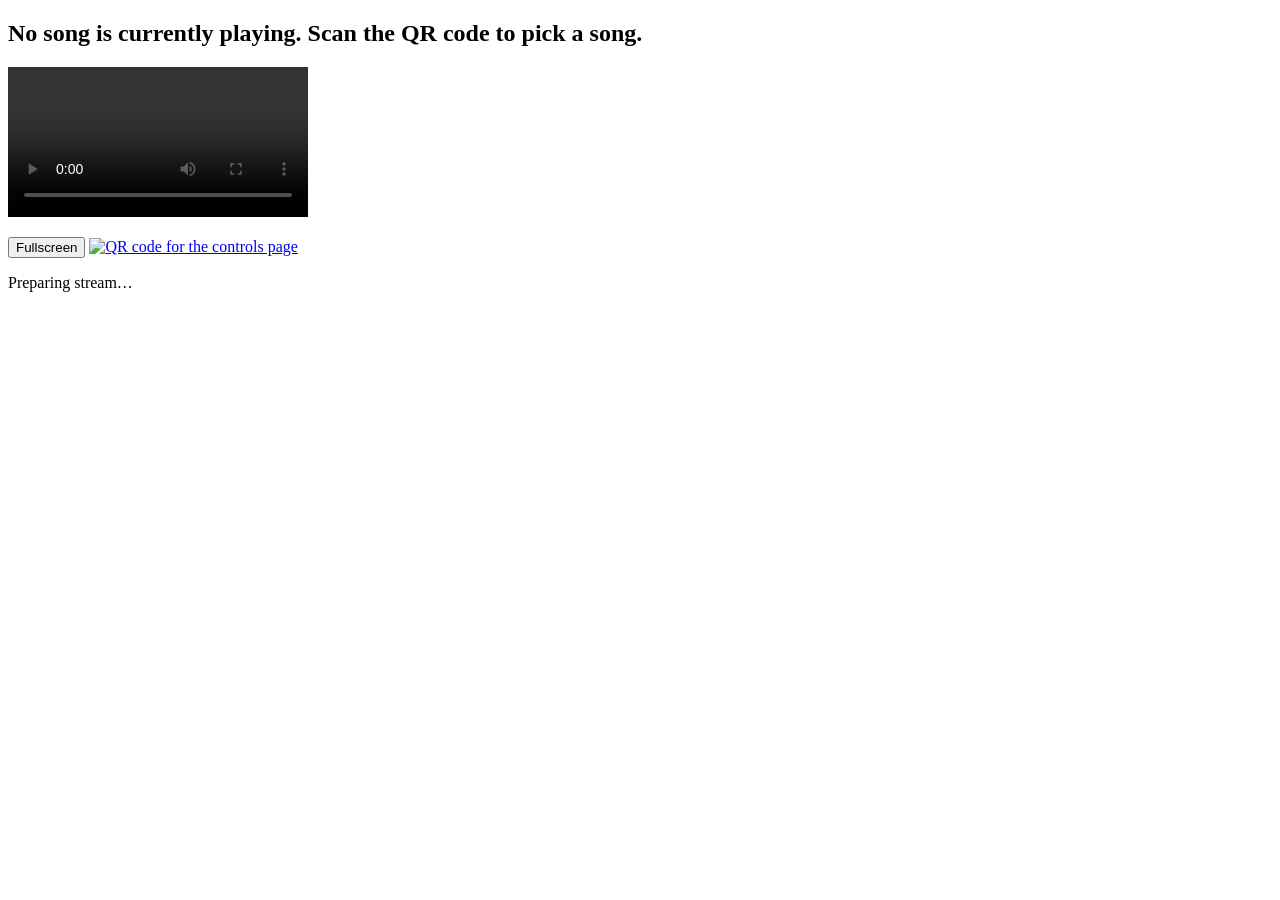
==== web/index.html @ 139ff6c7 "Initial commit" ====
<!DOCTYPE html>
<html lang="en">
  <head>
    <meta charset="UTF-8" />
    <meta name="viewport" content="width=device-width, initial-scale=1" />
    <title>Player</title>
    <link rel="stylesheet" href="/static/style.css" />
    <script src="/static/vendor/hls.min.js"></script>
  </head>
  <body class="player-page">
    <main>
      <header id="player-header">
        <h2 id="now-playing">No song is currently playing. Scan the QR code to pick a song.</h2>
      </header>
      <div id="stage">
        <video id="player" controls controlsList="nofullscreen" playsinline></video>
        <div id="fs-caption">
          <p id="fs-title"></p>
          <p id="fs-detail"></p>
        </div>
        <div id="player-tools">
          <button id="fs-toggle" type="button">Fullscreen</button>
          <a id="controls-code" href="/controls" title="Scan to open controls">
            <img src="/controls-code.png" alt="QR code for the controls page" width="88" height="88" />
          </a>
        </div>
        <div id="overlay" class="hidden">
          <div class="spinner"></div>
          <p id="overlay-text">Preparing stream…</p>
        </div>
      </div>
    </main>
    <script src="/static/app.js"></script>
  </body>
</html>
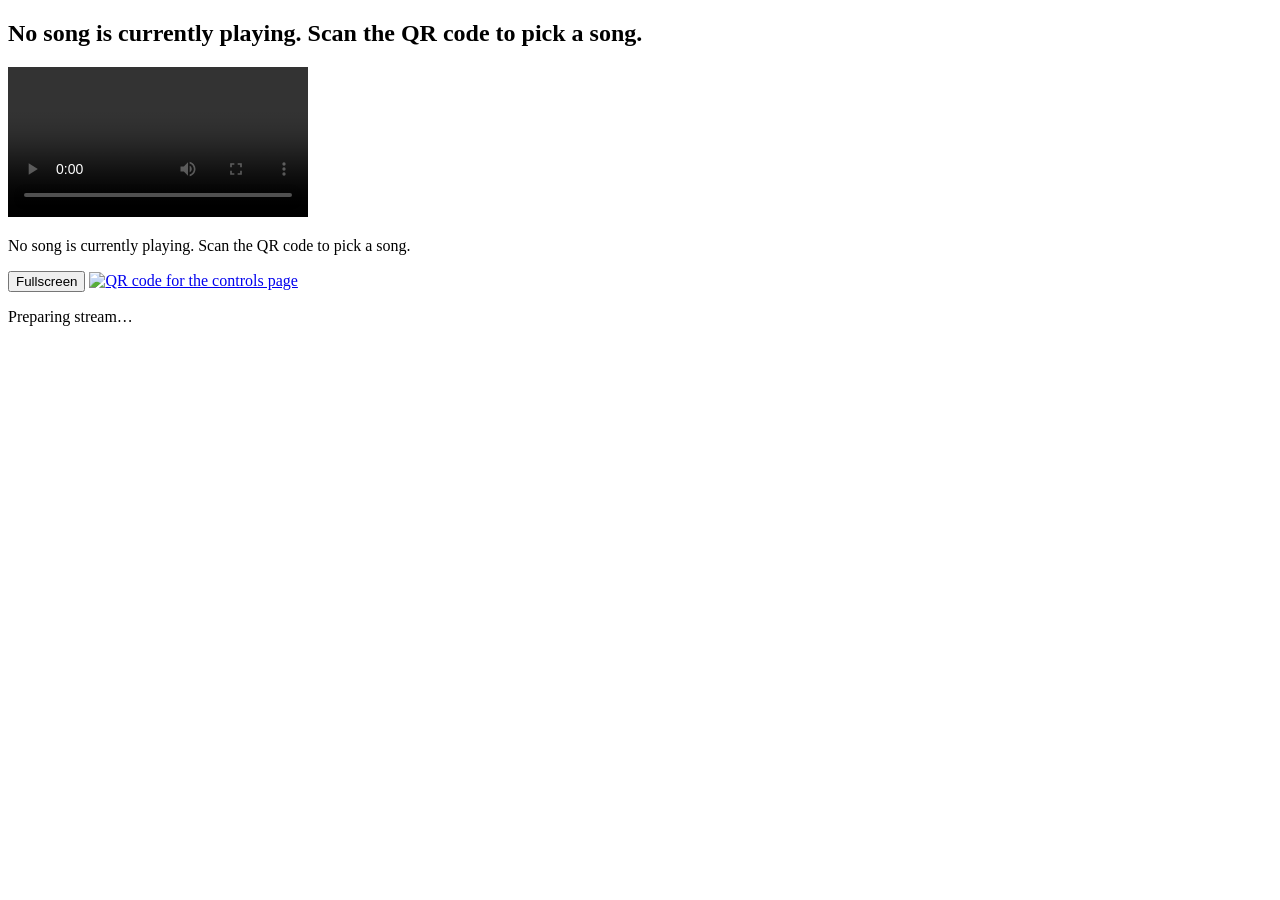
==== commit ec1571ca: "Fix firefox song status overlay" ====
--- a/web/index.html
+++ b/web/index.html
@@ -14,19 +14,23 @@
       </header>
       <div id="stage">
         <video id="player" controls controlsList="nofullscreen" playsinline></video>
-        <div id="fs-caption">
-          <p id="fs-title"></p>
-          <p id="fs-detail"></p>
-        </div>
-        <div id="player-tools">
-          <button id="fs-toggle" type="button">Fullscreen</button>
-          <a id="controls-code" href="/controls" title="Scan to open controls">
-            <img src="/controls-code.png" alt="QR code for the controls page" width="88" height="88" />
-          </a>
-        </div>
-        <div id="overlay" class="hidden">
-          <div class="spinner"></div>
-          <p id="overlay-text">Preparing stream…</p>
+        <div id="yt-slot" class="hidden"></div>
+        <div id="stage-chrome">
+          <div id="fs-caption">
+            <p id="fs-title">No song is currently playing. Scan the QR code to pick a song.</p>
+            <p id="fs-detail"></p>
+          </div>
+          <div id="player-tools">
+            <button id="yt-unmute" type="button" hidden>Unmute</button>
+            <button id="fs-toggle" type="button">Fullscreen</button>
+            <a id="controls-code" href="/controls" title="Scan to open controls">
+              <img src="/controls-code.png" alt="QR code for the controls page" width="88" height="88" />
+            </a>
+          </div>
+          <div id="overlay" class="hidden">
+            <div class="spinner"></div>
+            <p id="overlay-text">Preparing stream…</p>
+          </div>
         </div>
       </div>
     </main>
